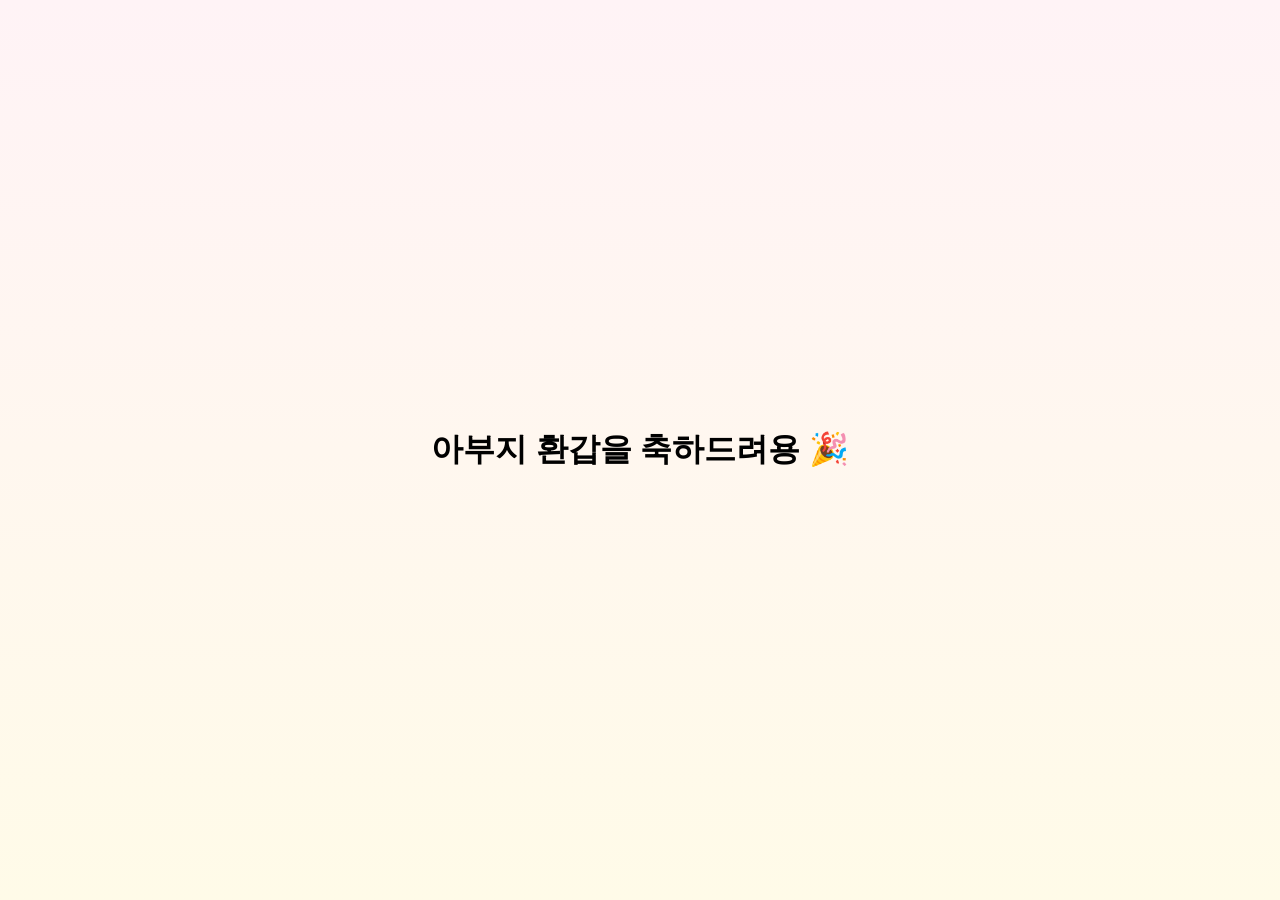
==== index.html @ c9ffb9bf "First page created" ====
<!DOCTYPE html>
<html lang="ko">
<head>
  <meta charset="UTF-8" />
  <meta name="viewport" content="width=device-width, initial-scale=1.0" />
  <title>아부지 환갑 축하드려용</title>
  <link rel="stylesheet" href="style.css" />
</head>
<body>
  <main class="container">
    <h1 id="introText">아부지 환갑을 축하드려용 🎉</h1>

    <section id="birthdayArea" class="hidden">
      <img id="birthdayImg" src="assets/birthday_1.png" alt="생일 축하 이미지" />

      <p id="message">생일 축하해요! 생일 케이크 촛불 불어야지!</p>
      <button id="actionBtn">후후 초 불기</button>
    </section>
  </main>

  <script src="script.js"></script>


</body>
</html>
---- style.css ----
* {
  box-sizing: border-box;
}

body {
  margin: 0;
  min-height: 100vh;
  font-family: "Pretendard", "Noto Sans KR", sans-serif;
  background: linear-gradient(180deg, #fff3f6, #fffbe8);
  display: flex;
  justify-content: center;
  align-items: center;
}

.container {
  width: min(92vw, 520px);
  text-align: center;
}

#introText {
  font-size: 2rem;
  transition: opacity 1s ease;
}

.fade-out {
  opacity: 0;
}

.hidden {
  display: none;
}

#birthdayImg {
  width: 100%;
  max-height: 60vh;
  object-fit: contain;
  border-radius: 20px;
}

#message {
  margin: 22px 0 14px;
  font-size: 1.2rem;
  font-weight: 700;
}

button {
  border: none;
  border-radius: 999px;
  padding: 14px 24px;
  font-size: 1.05rem;
  font-weight: 800;
  background: #ff7aa2;
  color: white;
  cursor: pointer;
  box-shadow: 0 6px 0 #d94f78;
}

button:active {
  transform: translateY(3px);
  box-shadow: 0 3px 0 #d94f78;
}
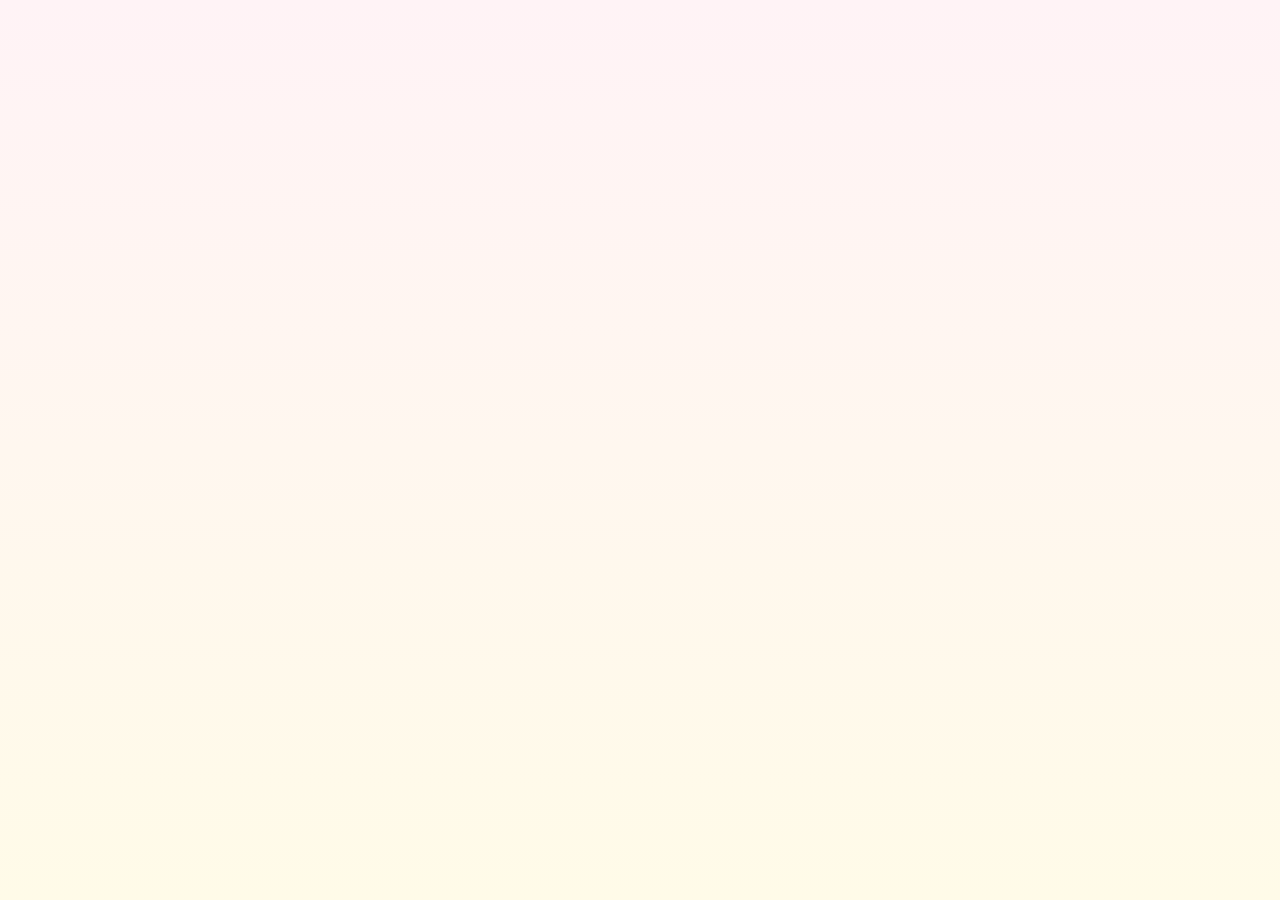
==== commit e9bdb72c: "Update index.html" ====
--- a/index.html
+++ b/index.html
@@ -14,6 +14,7 @@
       <img id="birthdayImg" src="assets/birthday_1.png" alt="생일 축하 이미지" />
 
       <p id="message">생일 축하해요! 생일 케이크 촛불 불어야지!</p>
+      <p>미디어 음량을 키워주세요</p>
       <button id="actionBtn">후후 초 불기</button>
     </section>
   </main>
